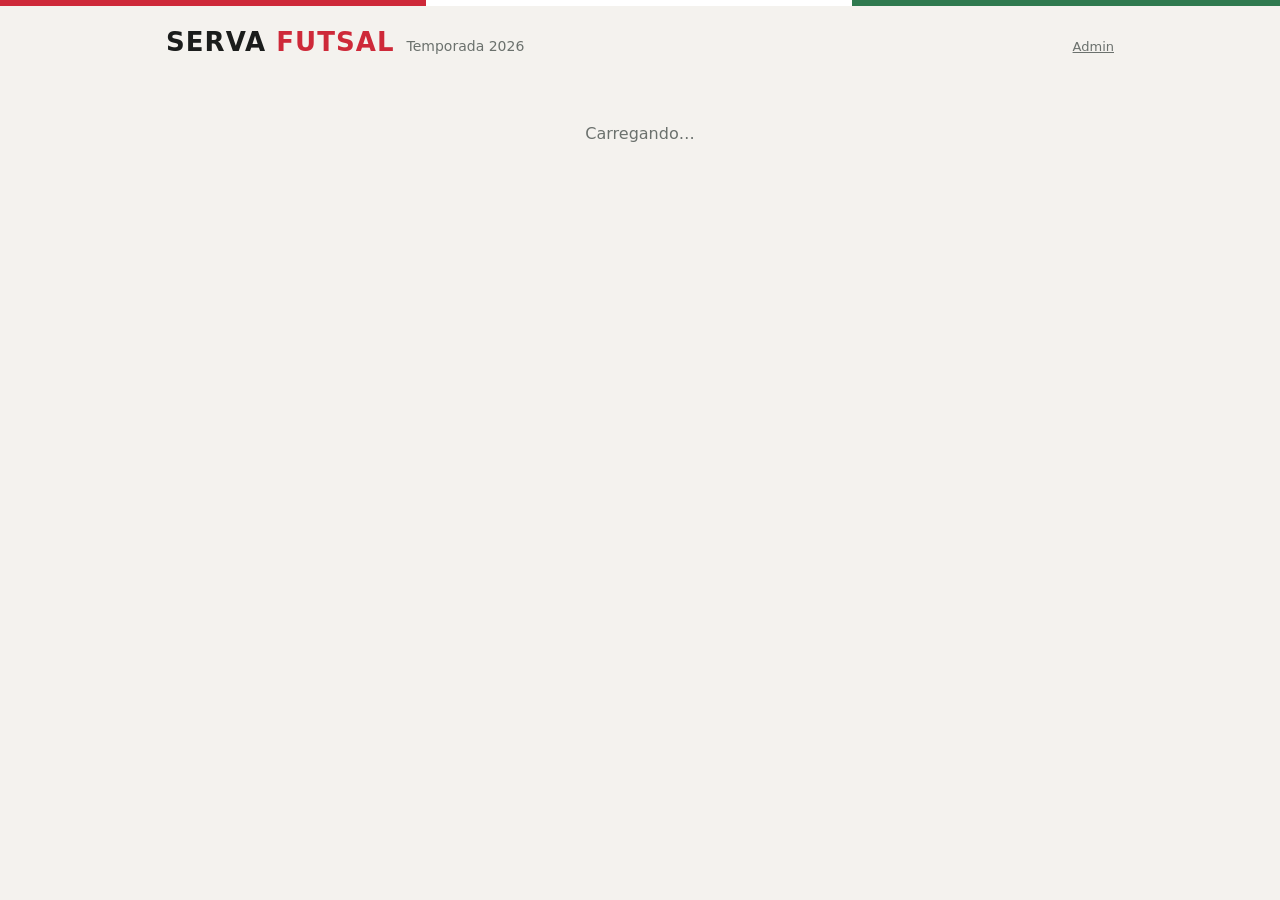
==== index.html @ 4e5be4fc "Publica site a partir do zip" ====
<!doctype html>
<html lang="pt-BR">
<head>
<meta charset="utf-8">
<meta name="viewport" content="width=device-width, initial-scale=1">
<title>SERVA Futsal</title>
<meta name="theme-color" content="#ce2939">
<link rel="stylesheet" href="style.css">
</head>
<body>
<div class="flag"></div>
<header class="top">
  <h1>SERVA <span>FUTSAL</span></h1>
  <div class="sub" id="sub">Temporada</div>
  <a class="link" href="admin.html">Admin</a>
</header>
<nav class="tabs" id="tabs"></nav>
<main id="main"><div class="loading">Carregando…</div></main>
<script src="vendor/supabase.js"></script>
<script src="config.js"></script>
<script src="common.js"></script>
<script src="app.js"></script>
</body>
</html>
---- style.css ----
:root {
  --red: #ce2939; --green: #2f7a4f; --green-soft: #e3f1e8; --red-soft: #fbe6e8;
  --bg: #f4f2ee; --card: #ffffff; --ink: #1b1d1c; --muted: #6b716d; --line: #e2dfd8;
  --amber: #b7791f; --amber-soft: #fdf3dc; --radius: 14px;
}
@media (prefers-color-scheme: dark) {
  :root {
    --bg: #121413; --card: #1c1f1d; --ink: #f1f1ee; --muted: #9aa19c; --line: #2c302d;
    --green: #58b481; --green-soft: #1c3226; --red: #ee5261; --red-soft: #3a1c20;
    --amber: #e3b055; --amber-soft: #3a2f17;
  }
}
* { box-sizing: border-box; }
html { -webkit-text-size-adjust: 100%; }
body {
  margin: 0; background: var(--bg); color: var(--ink);
  font: 16px/1.45 system-ui, -apple-system, "Segoe UI", Roboto, sans-serif;
}
.flag { height: 6px; background: linear-gradient(to right, var(--red) 33.3%, #fff 33.3% 66.6%, var(--green) 66.6%); }
header.top { max-width: 980px; margin: 0 auto; padding: 18px 16px 6px; display: flex; align-items: baseline; gap: 12px; flex-wrap: wrap; }
header.top h1 { margin: 0; font-size: 26px; letter-spacing: .04em; font-weight: 900; }
header.top h1 span { color: var(--red); }
header.top .sub { color: var(--muted); font-size: 14px; }
header.top a.link { margin-left: auto; font-size: 13px; color: var(--muted); }
nav.tabs { max-width: 980px; margin: 0 auto; padding: 8px 16px; display: flex; gap: 6px; overflow-x: auto; position: sticky; top: 0; background: var(--bg); z-index: 5; }
nav.tabs button {
  border: 1px solid var(--line); background: var(--card); color: var(--ink); padding: 9px 14px;
  border-radius: 999px; font: inherit; font-size: 14px; font-weight: 600; white-space: nowrap; cursor: pointer;
}
nav.tabs button.on { background: var(--ink); color: var(--bg); border-color: var(--ink); }
main { max-width: 980px; margin: 0 auto; padding: 8px 16px 60px; }
.card { background: var(--card); border: 1px solid var(--line); border-radius: var(--radius); padding: 16px; margin-bottom: 14px; }
.card h2 { margin: 0 0 12px; font-size: 13px; text-transform: uppercase; letter-spacing: .08em; color: var(--muted); }
.grid2 { display: grid; grid-template-columns: 1fr 1fr; gap: 14px; }
@media (max-width: 640px) { .grid2 { grid-template-columns: 1fr; } }
.kpis { display: grid; grid-template-columns: repeat(3, 1fr); gap: 8px; text-align: center; }
.kpi b { display: block; font-size: 26px; font-weight: 800; line-height: 1.1; }
.kpi span { font-size: 12px; color: var(--muted); }
.kpi.v b { color: var(--green); } .kpi.d b { color: var(--red); }
.meta { display: flex; justify-content: space-between; gap: 8px; flex-wrap: wrap; margin-top: 12px; padding-top: 12px; border-top: 1px solid var(--line); font-size: 14px; color: var(--muted); }
.meta b { color: var(--ink); }
.form { display: flex; gap: 5px; margin-top: 10px; }
.chip { width: 24px; height: 24px; border-radius: 6px; display: grid; place-items: center; font-size: 12px; font-weight: 800; color: #fff; }
.chip.V { background: var(--green); } .chip.D { background: var(--red); } .chip.E { background: var(--muted); }
.score { display: flex; align-items: center; justify-content: space-between; gap: 10px; }
.score .teams { font-weight: 700; }
.score .n { font-size: 28px; font-weight: 900; font-variant-numeric: tabular-nums; white-space: nowrap; }
.tag { display: inline-block; font-size: 11px; font-weight: 800; padding: 2px 8px; border-radius: 999px; text-transform: uppercase; letter-spacing: .05em; }
.tag.V { background: var(--green-soft); color: var(--green); } .tag.D { background: var(--red-soft); color: var(--red); } .tag.E { background: var(--line); color: var(--muted); }
.scorers { font-size: 14px; color: var(--muted); margin-top: 6px; }
.tablewrap { overflow-x: auto; margin: 0 -16px; padding: 0 16px; }
table { border-collapse: collapse; width: 100%; font-size: 14px; }
th, td { padding: 9px 8px; text-align: right; border-bottom: 1px solid var(--line); white-space: nowrap; font-variant-numeric: tabular-nums; }
th:first-child, td:first-child { text-align: left; }
th { font-size: 11px; text-transform: uppercase; letter-spacing: .06em; color: var(--muted); font-weight: 700; cursor: pointer; user-select: none; }
th.sorted::after { content: " ▾"; }
tr.out td { color: var(--muted); } tr.out td:first-child { text-decoration: line-through; }
td.pos { color: var(--muted); text-align: left; }
td.total { font-weight: 800; font-size: 16px; }
td.neg { color: var(--red); }
.rank { display: inline-block; width: 30px; color: var(--muted); font-weight: 700; }
.bar { height: 6px; border-radius: 3px; background: var(--line); min-width: 60px; overflow: hidden; }
.bar i { display: block; height: 100%; background: var(--green); }
.game { border-bottom: 1px solid var(--line); padding: 12px 0; }
.game:last-child { border-bottom: 0; }
.game .hd { display: flex; justify-content: space-between; gap: 8px; align-items: baseline; }
.game .hd b { font-size: 15px; } .game .hd span { color: var(--muted); font-size: 13px; }
.game .qs { display: grid; grid-template-columns: 1fr 1fr; gap: 10px; margin-top: 8px; font-size: 14px; }
.game .qs .ql { color: var(--muted); font-size: 12px; }
.rules { columns: 2; font-size: 14px; margin: 0; padding: 0; list-style: none; }
@media (max-width: 640px) { .rules { columns: 1; } }
.rules li { display: flex; justify-content: space-between; gap: 10px; padding: 4px 0; break-inside: avoid; }
.rules b.p { color: var(--green); } .rules b.n { color: var(--red); }
.empty, .loading { color: var(--muted); text-align: center; padding: 30px 0; }
.warn { background: var(--amber-soft); color: var(--amber); border-radius: 10px; padding: 10px 12px; font-size: 14px; margin-bottom: 12px; }
.warn ul { margin: 6px 0 0; padding-left: 18px; }
.err { background: var(--red-soft); color: var(--red); border-radius: 10px; padding: 10px 12px; font-size: 14px; margin-bottom: 12px; }
.ok { background: var(--green-soft); color: var(--green); border-radius: 10px; padding: 10px 12px; font-size: 14px; margin-bottom: 12px; }

/* admin */
label.f { display: block; font-size: 12px; font-weight: 700; color: var(--muted); text-transform: uppercase; letter-spacing: .05em; margin-bottom: 10px; }
label.f input, label.f select, label.f textarea { display: block; width: 100%; margin-top: 4px; }
input, select, textarea {
  font: inherit; color: var(--ink); background: var(--bg); border: 1px solid var(--line); border-radius: 10px; padding: 10px 12px; min-height: 44px;
}
input[type=checkbox] { min-height: 0; width: 20px; height: 20px; }
button.btn {
  font: inherit; font-weight: 700; border: 1px solid var(--line); background: var(--card); color: var(--ink);
  border-radius: 10px; padding: 10px 16px; min-height: 44px; cursor: pointer;
}
button.btn.primary { background: var(--green); border-color: var(--green); color: #fff; }
button.btn.danger { color: var(--red); }
button.btn.small { min-height: 34px; padding: 4px 10px; font-size: 13px; }
button.btn:disabled { opacity: .5; cursor: default; }
.row { display: flex; gap: 10px; flex-wrap: wrap; align-items: flex-end; }
.row > * { flex: 1 1 140px; }
.qbox { border: 1px solid var(--line); border-radius: 12px; padding: 12px; }
.qbox h3 { margin: 0 0 8px; font-size: 14px; }
.qbox .placar { display: flex; align-items: center; gap: 8px; }
.qbox .placar input { width: 70px; text-align: center; font-size: 22px; font-weight: 800; }
.qbox .check { font-size: 13px; margin-top: 8px; color: var(--muted); }
.qbox .check.bad { color: var(--red); font-weight: 700; } .qbox .check.good { color: var(--green); font-weight: 700; }
.ath { border-bottom: 1px solid var(--line); padding: 10px 0; }
.ath .line { display: flex; align-items: center; gap: 10px; }
.ath .name { flex: 1; font-weight: 700; }
.ath .name small { display: block; font-weight: 400; color: var(--muted); font-size: 12px; }
.ath.off .name { color: var(--muted); font-weight: 500; }
.toggle { border: 1px solid var(--line); background: var(--bg); color: var(--muted); border-radius: 999px; padding: 8px 14px; font: inherit; font-size: 13px; font-weight: 700; cursor: pointer; min-height: 40px; }
.toggle.on { background: var(--green); border-color: var(--green); color: #fff; }
.toggle.no { background: var(--red-soft); border-color: var(--red-soft); color: var(--red); }
.ath .extra { display: flex; flex-wrap: wrap; gap: 12px 18px; margin-top: 10px; align-items: center; }
.step { display: inline-flex; align-items: center; gap: 6px; font-size: 13px; color: var(--muted); }
.step button { width: 38px; height: 38px; border-radius: 10px; border: 1px solid var(--line); background: var(--card); color: var(--ink); font-size: 20px; font-weight: 700; cursor: pointer; }
.step output { min-width: 22px; text-align: center; font-size: 18px; font-weight: 800; color: var(--ink); }
.seg { display: inline-flex; align-items: center; gap: 6px; font-size: 13px; color: var(--muted); }
.seg .toggle { padding: 6px 10px; min-height: 36px; }
.sticky-save { position: sticky; bottom: 0; background: var(--bg); padding: 12px 0; display: flex; gap: 10px; }
.sticky-save .btn.primary { flex: 1; }
.list-item { display: flex; align-items: center; gap: 10px; padding: 10px 0; border-bottom: 1px solid var(--line); }
.list-item .grow { flex: 1; min-width: 0; }
.list-item small { color: var(--muted); display: block; }
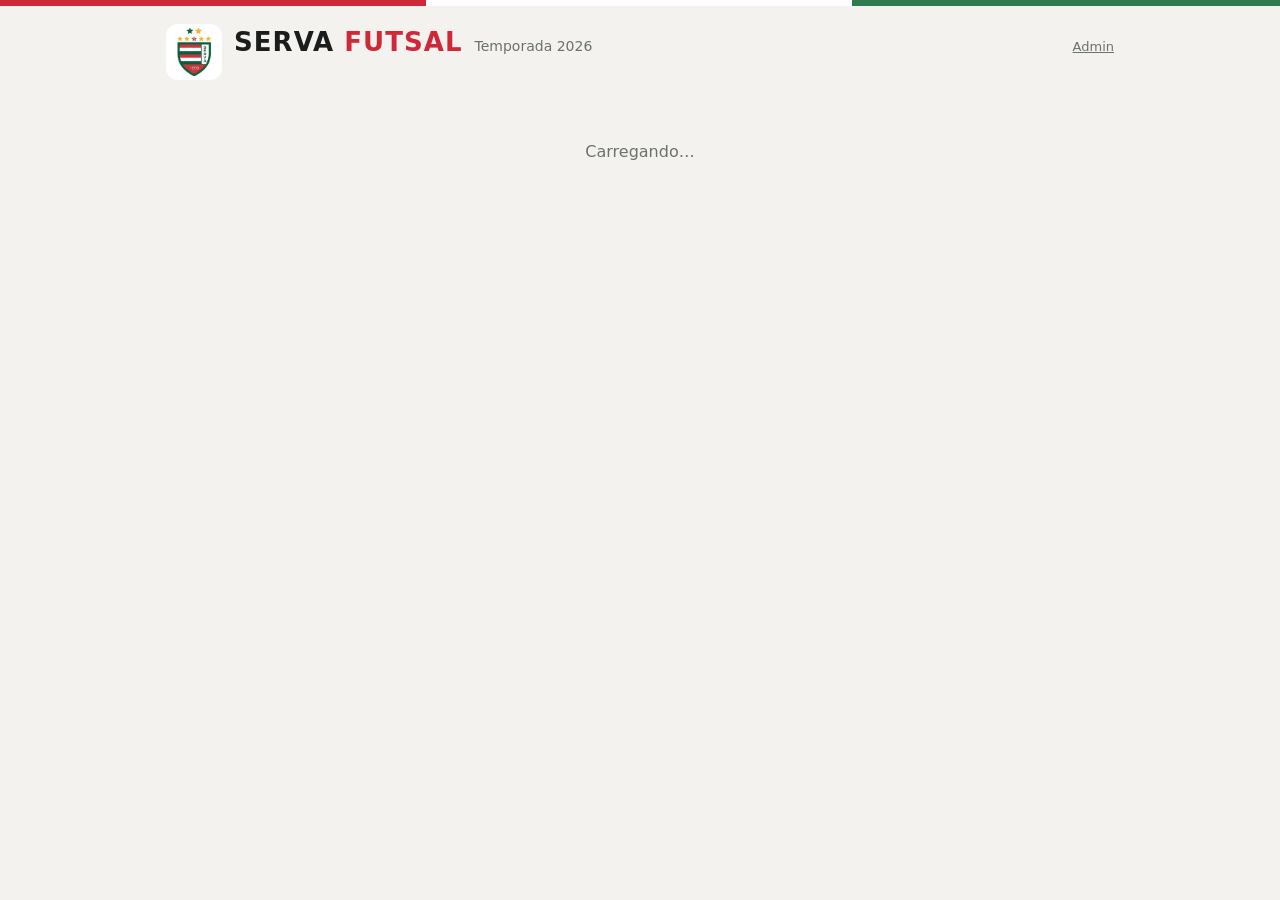
==== commit a19318bb: "Publica site a partir do zip" ====
--- a/index.html
+++ b/index.html
@@ -5,11 +5,13 @@
 <meta name="viewport" content="width=device-width, initial-scale=1">
 <title>SERVA Futsal</title>
 <meta name="theme-color" content="#ce2939">
-<link rel="stylesheet" href="style.css">
+<link rel="icon" type="image/png" href="favicon.png">
+<link rel="stylesheet" href="style.css?v=2">
 </head>
 <body>
 <div class="flag"></div>
 <header class="top">
+  <img class="logo" src="logo.png" alt="Escudo do SERVA" width="56" height="56">
   <h1>SERVA <span>FUTSAL</span></h1>
   <div class="sub" id="sub">Temporada</div>
   <a class="link" href="admin.html">Admin</a>
@@ -17,8 +19,8 @@
 <nav class="tabs" id="tabs"></nav>
 <main id="main"><div class="loading">Carregando…</div></main>
 <script src="vendor/supabase.js"></script>
-<script src="config.js"></script>
-<script src="common.js"></script>
-<script src="app.js"></script>
+<script src="config.js?v=2"></script>
+<script src="common.js?v=2"></script>
+<script src="app.js?v=2"></script>
 </body>
 </html>
--- a/style.css
+++ b/style.css
@@ -17,6 +17,7 @@
   font: 16px/1.45 system-ui, -apple-system, "Segoe UI", Roboto, sans-serif;
 }
 .flag { height: 6px; background: linear-gradient(to right, var(--red) 33.3%, #fff 33.3% 66.6%, var(--green) 66.6%); }
+header.top .logo { width: 56px; height: 56px; object-fit: contain; background: #fff; border-radius: 12px; padding: 4px; align-self: center; }
 header.top { max-width: 980px; margin: 0 auto; padding: 18px 16px 6px; display: flex; align-items: baseline; gap: 12px; flex-wrap: wrap; }
 header.top h1 { margin: 0; font-size: 26px; letter-spacing: .04em; font-weight: 900; }
 header.top h1 span { color: var(--red); }
